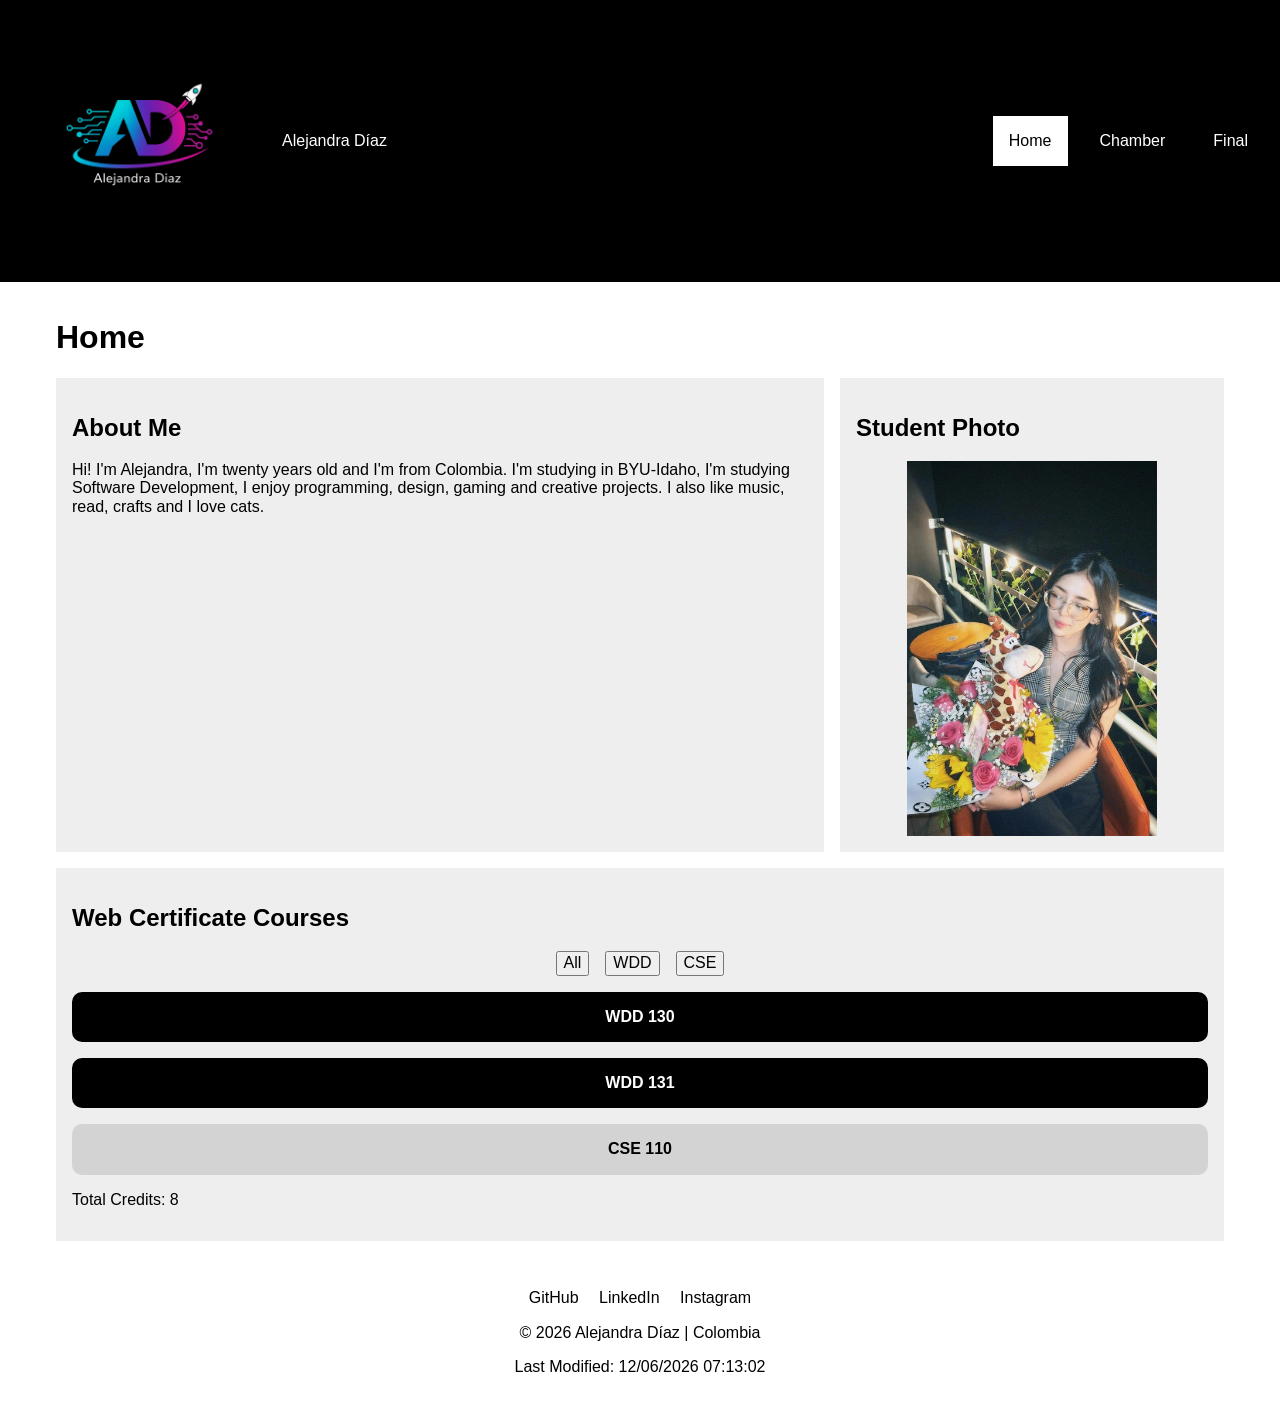
==== index.html @ d2a6d663 "Course Home Page" ====
<!DOCTYPE html>
<html lang="en">
<head>
    <meta charset="UTF-8">
    <meta name="viewport" content="width=device-width, initial-scale=1.0">

    <title>WDD231 - Home</title>

    <meta name="description" content="Course homepage for WDD231">
    <meta name="author" content="Alejandra Díaz">

    <link rel="stylesheet" href="styles/normalize.css">
    <link rel="stylesheet" href="styles/small.css">
    <link rel="stylesheet" href="styles/larger.css">

    <script src="scripts/navigation.js" defer></script>
    <script src="scripts/dates.js" defer></script>
    <script src="scripts/courses.js" defer></script>
</head>

<body>

<header>
    <div class="logo">
        <img src="images/logoaleja.webp" alt="Site Logo">
        <span>Alejandra Díaz</span>
    </div>

    <button id="menu" aria-label="Open navigation menu">☰</button>

    <nav class="navigation">
        <a href="#" class="active">Home</a>
        <a href="#">Chamber</a>
        <a href="#">Final</a>
    </nav>
</header>

<main>

    <h1>Home</h1>

    <div class="top-sections">

        <section>
            <h2>About Me</h2>

            <p>
                Hi! I'm Alejandra, I'm twenty years old and I'm from Colombia. I'm studying in BYU-Idaho,
                I'm studying Software Development, I enjoy programming, design, gaming and creative projects.
                I also like music, read, crafts and I love cats.
            </p>
        </section>

        <section>
            <h2>Student Photo</h2>

            <img src="images/profilealejad.webp" alt="Photo of Alejandra Díaz">
        </section>

    </div>

    <section class="courses-section">

        <h2>Web Certificate Courses</h2>

        <div class="buttons">
            <button id="all">All</button>
            <button id="wdd">WDD</button>
            <button id="cse">CSE</button>
        </div>

        <div id="courses"></div>

        <p>
            Total Credits:
            <span id="credits"></span>
        </p>

    </section>

</main>

<footer>

    <div class="socials">
        <a href="https://github.com/alejandradiazr" target="_blank">GitHub</a>
        <a href="https://www.linkedin.com/in/alejandra-d%C3%ADaz-rojas-5688b3316/" target="_blank">LinkedIn</a>
        <a href="https://www.instagram.com/_alejandradr_/" target="_blank">Instagram</a>
    </div>

    <p>
        © <span id="currentyear"></span>
        Alejandra Díaz | Colombia
    </p>

    <p id="lastModified"></p>

</footer>

</body>
</html>
---- styles/small.css ----
* {
    box-sizing: border-box;
}

body {
    font-family: Arial, sans-serif;
    margin: 0;
}

header {
    background: black;
    color: white;
    padding: 1rem;

    display: flex;
    justify-content: space-between;
    align-items: center;
}

.logo {
    display: flex;
    align-items: center;
    gap: 1rem;
}

#menu {
    width: 40px;
    height: 40px;
    font-size: 1.5rem;
    background: none;
    border: none;
    color: white;
}

.navigation {
    display: none;
    flex-direction: column;
}

.navigation.open {
    display: flex;
}

.navigation a {
    color: white;
    text-decoration: none;
    padding: 1rem;
}

.navigation a.active {
    background: white;
    color: black;
}

.navigation a:hover {
    background: white;
    color: black;
}

main {
    padding: 1rem;
     max-width: 1200px;
    margin: 0 auto;
}

section {
    background: #eee;
    margin-bottom: 1rem;
    padding: 1rem;
}

section img {
    display: block;
    margin: 0 auto;
}

img {
    width: 100%;
    max-width: 250px;
    height: auto;
}

button {
    cursor: pointer;
}

.buttons {
    display: flex;
    gap: 1rem;
    margin-bottom: 1rem;
}

#courses {
    display: grid;
    gap: 1rem;
}

.course-card {
    background: lightgray;
    padding: 1rem;
    border-radius: 10px;
    text-align: center;
    font-weight: bold;
}

.completed {
    background: black;
    color: white;
}

.socials a {
    text-decoration: none;
    margin: 0 .5rem;
    color: black;
}

footer {
    text-align: center;
    padding: 1rem;
}
---- styles/larger.css ----
@media screen and (min-width: 768px) {

    .navigation {
        display: flex;
        flex-direction: row;
    }

    #menu {
        display: none;
    }

    .top-sections {
        display: grid;
        grid-template-columns: 2fr 1fr;
        gap: 1rem;
    }

    .buttons {
        justify-content: center;
    }

    .navigation {
    gap: 1rem;
     display: flex !important;
    }
}
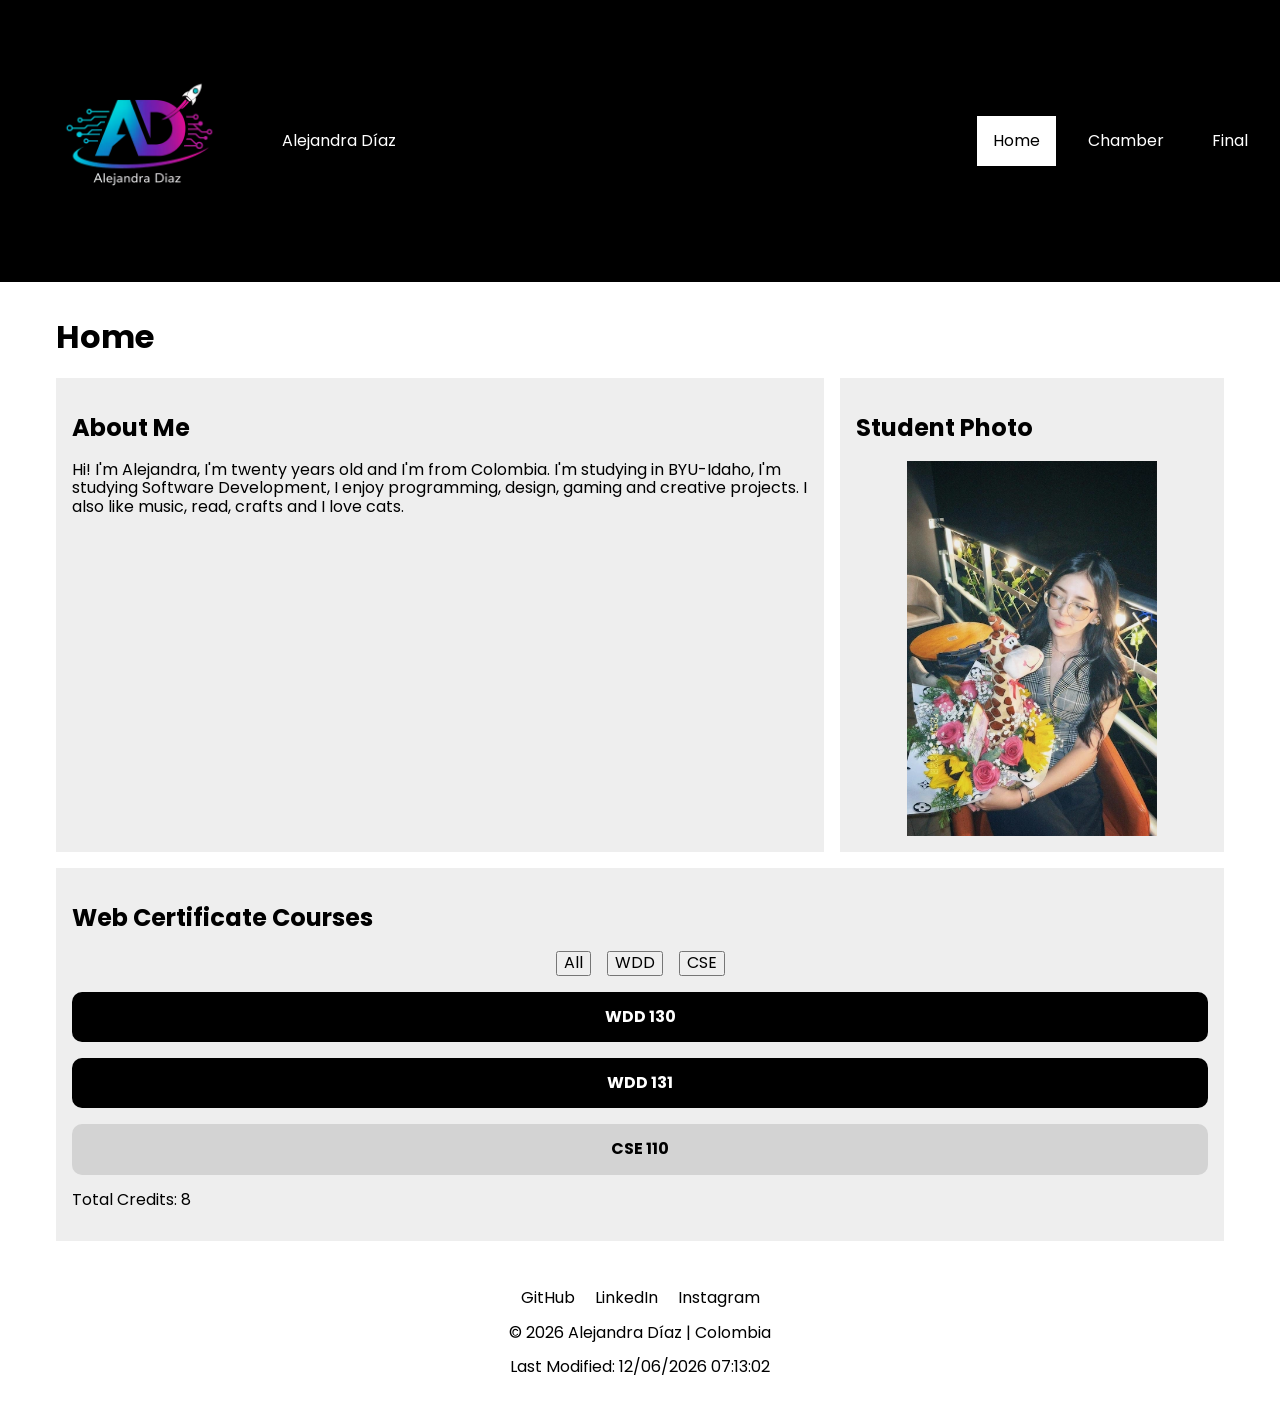
==== commit 939a80e5: "Course Home Page (Changes Meta Description and add Google Fonts)" ====
--- a/index.html
+++ b/index.html
@@ -6,8 +6,12 @@
 
     <title>WDD231 - Home</title>
 
-    <meta name="description" content="Course homepage for WDD231">
+    <meta name="description" content="Personal course homepage created by Alejandra Díaz for WDD231 featuring responsive web design, JavaScript functionality, and web development projects.">
     <meta name="author" content="Alejandra Díaz">
+
+    <link rel="preconnect" href="https://fonts.googleapis.com">
+    <link rel="preconnect" href="https://fonts.gstatic.com" crossorigin>
+    <link href="https://fonts.googleapis.com/css2?family=Poppins:wght@400;700&display=swap" rel="stylesheet">
 
     <link rel="stylesheet" href="styles/normalize.css">
     <link rel="stylesheet" href="styles/small.css">
--- a/styles/small.css
+++ b/styles/small.css
@@ -3,7 +3,7 @@
 }
 
 body {
-    font-family: Arial, sans-serif;
+    font-family: 'Poppins', sans-serif;
     margin: 0;
 }
 
